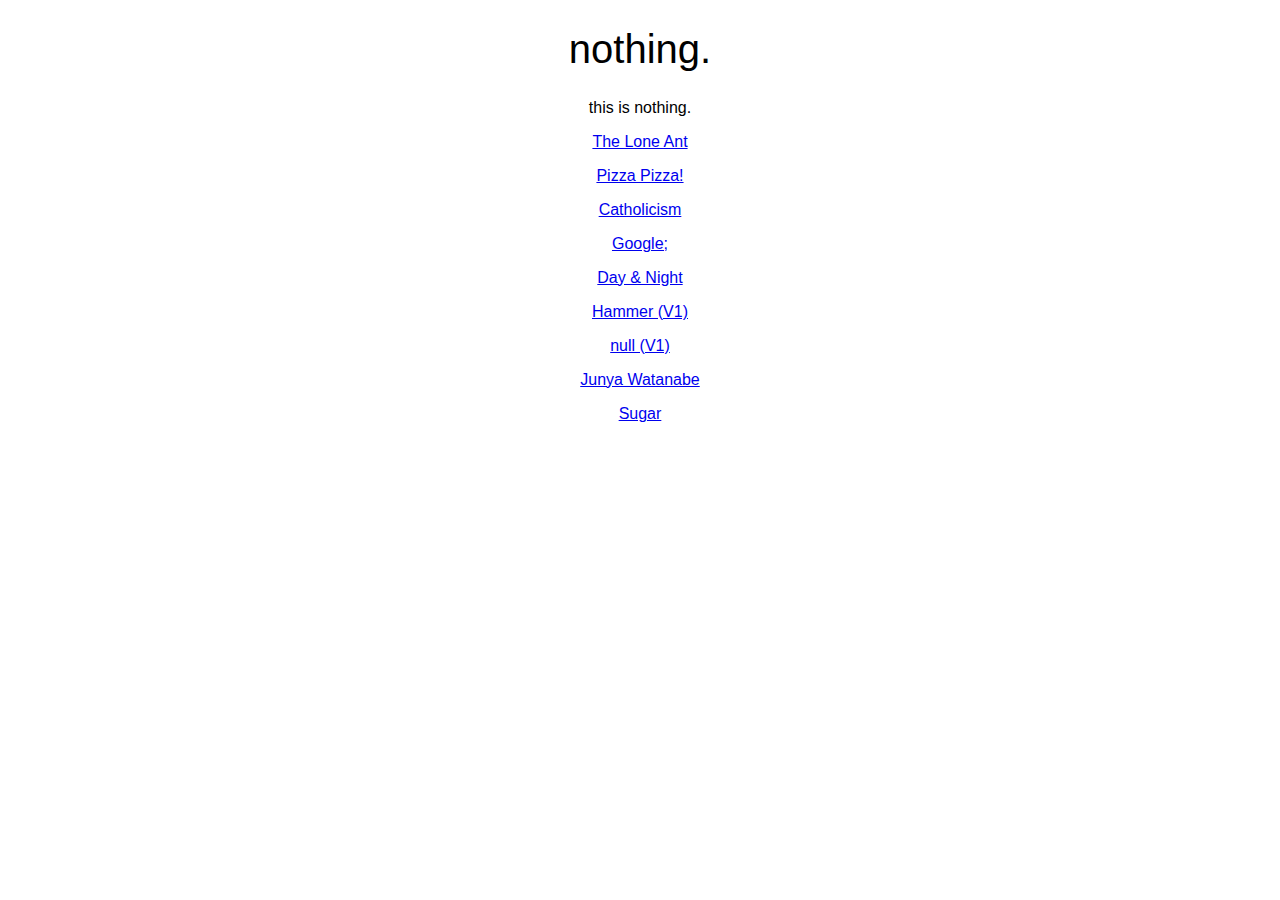
==== index.html @ 5a87052a "Update index.html" ====
<!DOCTYPE html>
<html lang="en">
<head>
    <meta charset="UTF-8">
    <title>this is nothing.</title>
    <link rel="stylesheet" href="styles.css">
</head>
<body>
    <h1>nothing.</h1>
    <p>this is nothing.</p>
    <p>
        <a href="article1.html">The Lone Ant</a>
    </p>
    <p>
        <a href="article2.html">Pizza Pizza!</a>
    </p>
    <p>
        <a href="article3.html">Catholicism</a>
    </p>
    <p>
        <a href="article4.html">Google;</a>
    </p>
    <p>
        <a href="article5.html">Day & Night</a>
    </p>
    <p>
        <a href="article6.html">Hammer (V1)</a>
    </p>
    <p>
        <a href="article7.html">null (V1)</a>
    </p>
    <p>
        <a href="article8.html">Junya Watanabe</a>
    </p>
    <p>
        <a href="article9.html">Sugar</a>
    </p>
</body>
</html>
---- styles.css ----
/* Center all text and use Helvetica Neue font */
body {
    font-family: 'Helvetica Neue', Helvetica, Arial, sans-serif;
    text-align: center;
}

/* Make headings bold */
h1, h2, h3, h4, h5, h6 {
    font-weight: normal;
    font-size: 40px;
}

/* Center images and videos */
img, video {
    display: block;
    margin-left: auto;
    margin-right: auto;
}
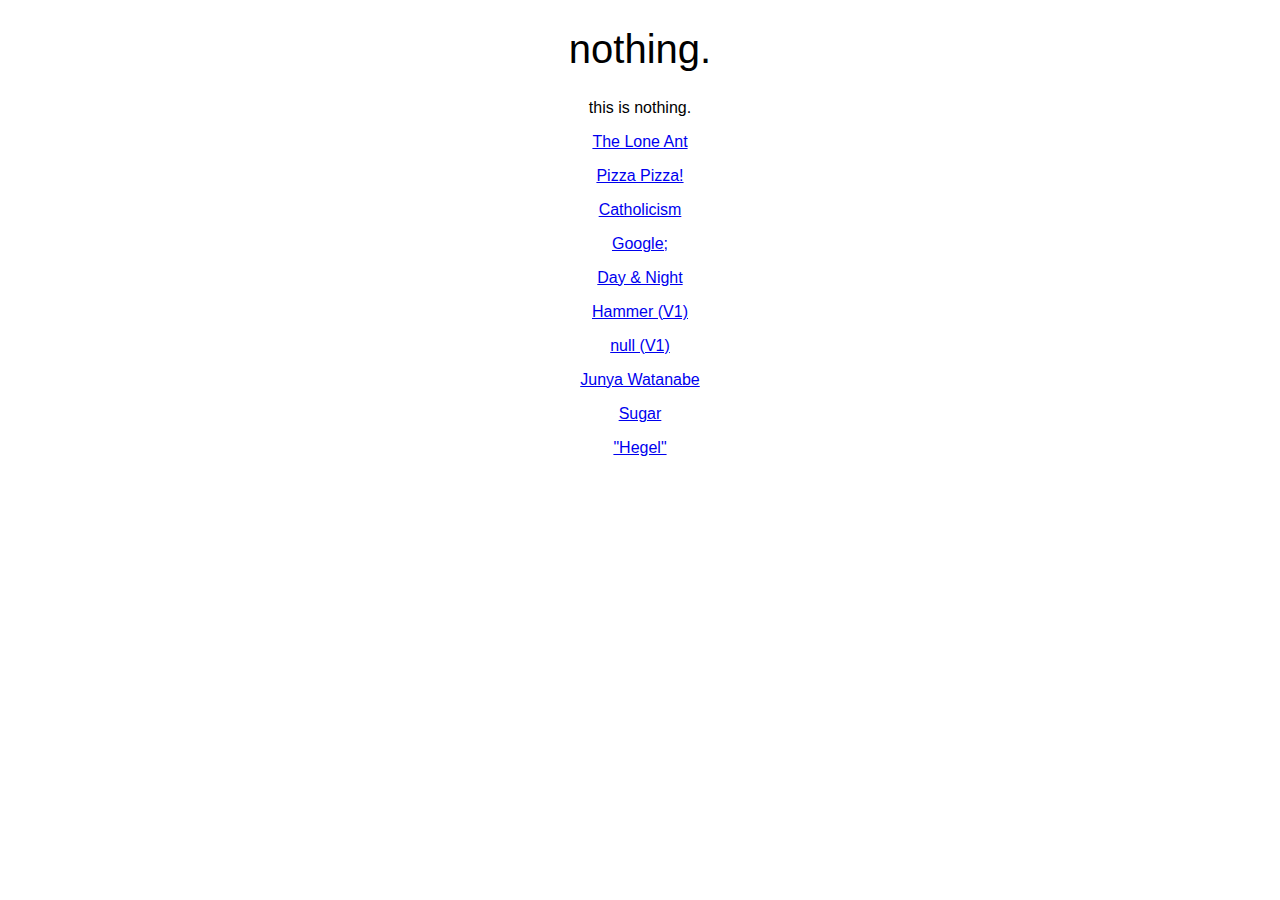
==== commit 0a767b5e: "Update index.html" ====
--- a/index.html
+++ b/index.html
@@ -35,5 +35,8 @@
     <p>
         <a href="article9.html">Sugar</a>
     </p>
+    <p>
+        <a href="article10.html">"Hegel"</a>
+    </p>
 </body>
 </html>
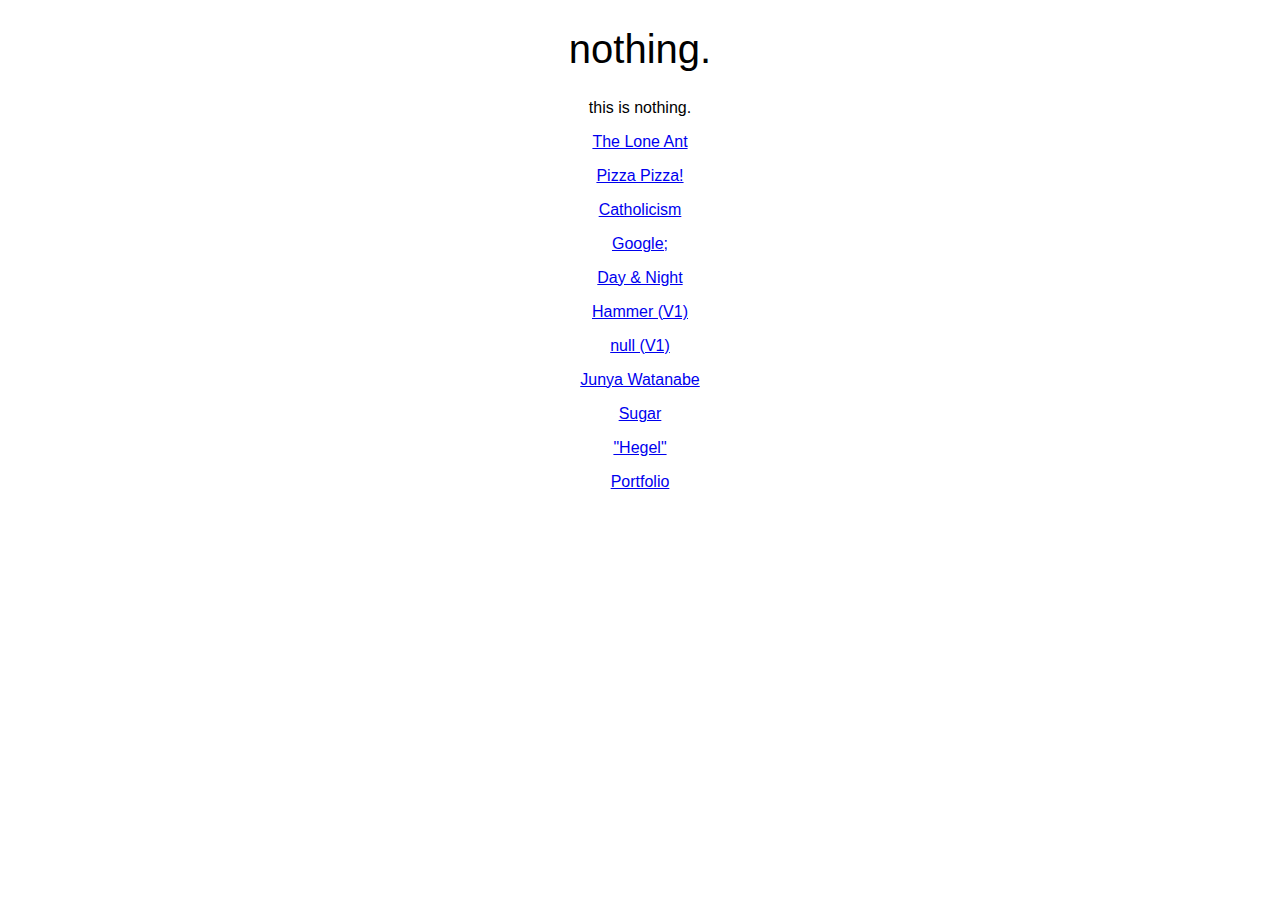
==== commit a7aebc74: "Update index.html" ====
--- a/index.html
+++ b/index.html
@@ -38,5 +38,8 @@
     <p>
         <a href="article10.html">"Hegel"</a>
     </p>
+    <p>
+        <a href="article11.html">Portfolio</a>
+    </p>
 </body>
 </html>
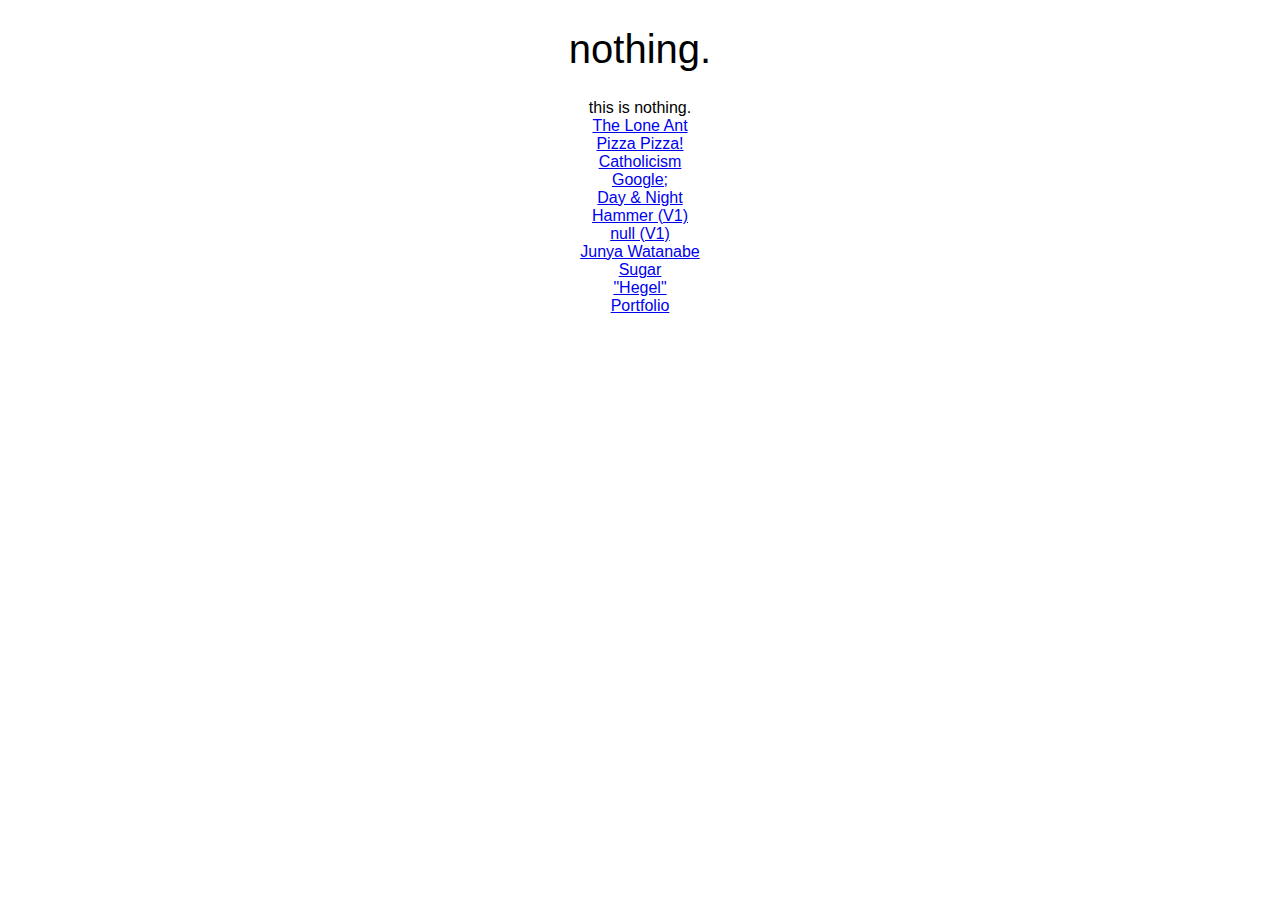
==== commit 0a703347: "Update index.html" ====
--- a/index.html
+++ b/index.html
@@ -11,33 +11,43 @@
     <p>
         <a href="article1.html">The Lone Ant</a>
     </p>
+    <p></p>
     <p>
         <a href="article2.html">Pizza Pizza!</a>
     </p>
+    <p></p>
     <p>
         <a href="article3.html">Catholicism</a>
     </p>
+    <p></p>
     <p>
         <a href="article4.html">Google;</a>
     </p>
+    <p></p>
     <p>
         <a href="article5.html">Day & Night</a>
     </p>
+    <p></p>
     <p>
         <a href="article6.html">Hammer (V1)</a>
     </p>
+    <p></p>
     <p>
         <a href="article7.html">null (V1)</a>
     </p>
+    <p></p>
     <p>
         <a href="article8.html">Junya Watanabe</a>
     </p>
+    <p></p>
     <p>
         <a href="article9.html">Sugar</a>
     </p>
+    <p></p>
     <p>
         <a href="article10.html">"Hegel"</a>
     </p>
+    <p></p>
     <p>
         <a href="article11.html">Portfolio</a>
     </p>
--- a/styles.css
+++ b/styles.css
@@ -10,6 +10,11 @@
     font-size: 40px;
 }
 
+p {
+    text-align: center;
+    margin: auto;
+}
+
 /* Center images and videos */
 img, video {
     display: block;
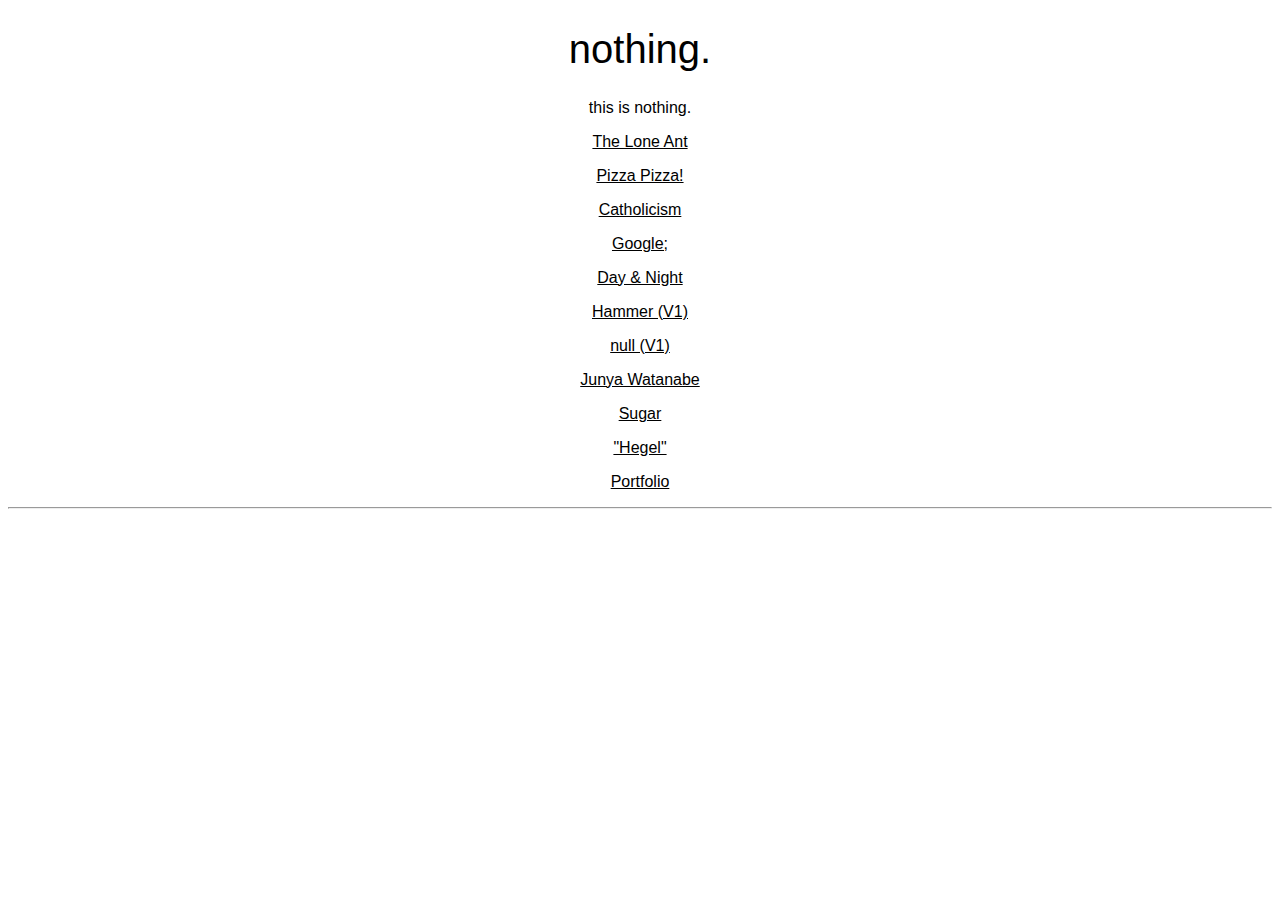
==== commit 1e530deb: "Update index.html" ====
--- a/index.html
+++ b/index.html
@@ -8,48 +8,70 @@
 <body>
     <h1>nothing.</h1>
     <p>this is nothing.</p>
+    
     <p>
         <a href="article1.html">The Lone Ant</a>
     </p>
-    <p></p>
+    
+    <p> </p>
+    
     <p>
         <a href="article2.html">Pizza Pizza!</a>
     </p>
-    <p></p>
+    
+    <p> </p>
+    
     <p>
         <a href="article3.html">Catholicism</a>
     </p>
-    <p></p>
+    
+    <p> </p>
+    
     <p>
         <a href="article4.html">Google;</a>
     </p>
-    <p></p>
+    
+    <p> </p>
+    
     <p>
         <a href="article5.html">Day & Night</a>
     </p>
-    <p></p>
+    
+    <p> </p>
+    
     <p>
         <a href="article6.html">Hammer (V1)</a>
     </p>
-    <p></p>
+    
+    <p> </p>
+    
     <p>
         <a href="article7.html">null (V1)</a>
     </p>
-    <p></p>
+    
+    <p> </p>
+    
     <p>
         <a href="article8.html">Junya Watanabe</a>
     </p>
-    <p></p>
+    
+    <p> </p>
+    
     <p>
         <a href="article9.html">Sugar</a>
     </p>
-    <p></p>
+    
+    <p> </p>
+    
     <p>
         <a href="article10.html">"Hegel"</a>
     </p>
-    <p></p>
+    
+    <p> </p>
+    
     <p>
         <a href="article11.html">Portfolio</a>
     </p>
+    <hr />
 </body>
 </html>
--- a/styles.css
+++ b/styles.css
@@ -10,14 +10,25 @@
     font-size: 40px;
 }
 
-p {
-    text-align: center;
-    margin: auto;
-}
-
 /* Center images and videos */
 img, video {
     display: block;
     margin-left: auto;
     margin-right: auto;
 }
+
+a { 
+    color: inherit; 
+} 
+
+a:hover {
+    color:#808080; 
+    text-decoration:none; 
+    cursor:pointer;  
+}
+
+a:visited {
+    color:#301934; 
+    text-decoration:none; 
+    cursor:pointer; 
+}
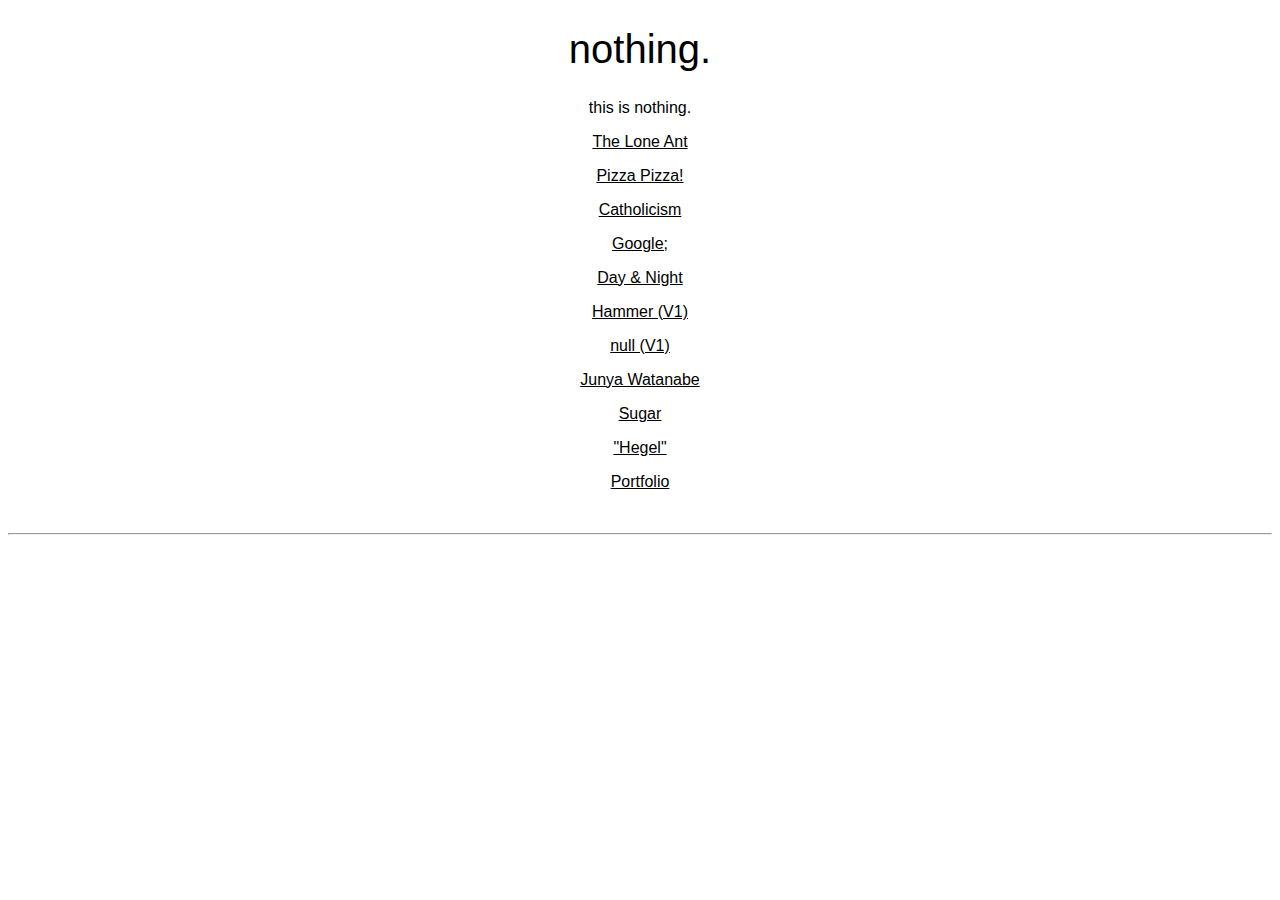
==== commit c7e51dbc: "Update index.html" ====
--- a/index.html
+++ b/index.html
@@ -72,6 +72,7 @@
     <p>
         <a href="article11.html">Portfolio</a>
     </p>
-    <hr />
+    <br>
+    <hr>
 </body>
 </html>
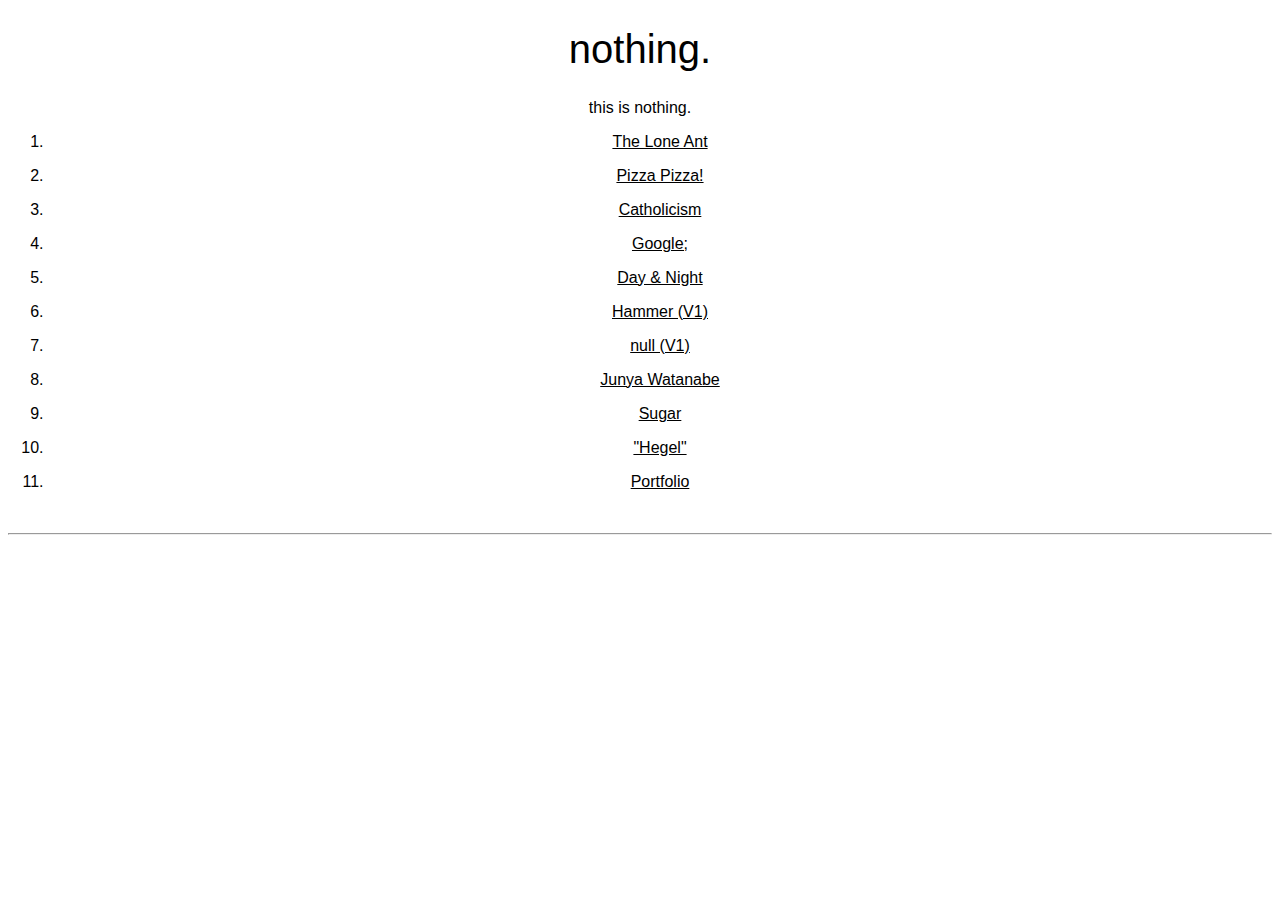
==== commit 3f3eb744: "Update index.html" ====
--- a/index.html
+++ b/index.html
@@ -6,72 +6,70 @@
     <link rel="stylesheet" href="styles.css">
 </head>
 <body>
-    <h1>nothing.</h1>
-    <p>this is nothing.</p>
-    
-    <p>
-        <a href="article1.html">The Lone Ant</a>
-    </p>
-    
-    <p> </p>
-    
-    <p>
-        <a href="article2.html">Pizza Pizza!</a>
-    </p>
-    
-    <p> </p>
-    
-    <p>
-        <a href="article3.html">Catholicism</a>
-    </p>
-    
-    <p> </p>
-    
-    <p>
-        <a href="article4.html">Google;</a>
-    </p>
-    
-    <p> </p>
-    
-    <p>
-        <a href="article5.html">Day & Night</a>
-    </p>
-    
-    <p> </p>
-    
-    <p>
-        <a href="article6.html">Hammer (V1)</a>
-    </p>
-    
-    <p> </p>
-    
-    <p>
-        <a href="article7.html">null (V1)</a>
-    </p>
-    
-    <p> </p>
-    
-    <p>
-        <a href="article8.html">Junya Watanabe</a>
-    </p>
-    
-    <p> </p>
-    
-    <p>
-        <a href="article9.html">Sugar</a>
-    </p>
-    
-    <p> </p>
-    
-    <p>
-        <a href="article10.html">"Hegel"</a>
-    </p>
-    
-    <p> </p>
-    
-    <p>
-        <a href="article11.html">Portfolio</a>
-    </p>
+    <div>
+        <h1>nothing.</h1>
+        <p>this is nothing.</p>
+    </div>
+
+    <div>
+        <ol>
+            <li>
+                <p>
+                    <a href="article1.html">The Lone Ant</a>
+                </p>
+            </li>
+            <li>
+                <p>
+                    <a href="article2.html">Pizza Pizza!</a>
+                </p>
+            </li>
+            <li>
+                <p>
+                    <a href="article3.html">Catholicism</a>
+                </p>
+            </li>
+            <li>
+                <p>
+                    <a href="article4.html">Google;</a>
+                </p>
+            </li>
+            <li>
+                <p>
+                    <a href="article5.html">Day & Night</a>
+                </p>
+            </li>
+            <li>
+                <p>
+                    <a href="article6.html">Hammer (V1)</a>
+                </p>
+            </li>
+            <li>
+                <p>
+                    <a href="article7.html">null (V1)</a>
+                </p>
+            </li>
+            <li>
+                <p>
+                    <a href="article8.html">Junya Watanabe</a>
+                </p>
+            </li>
+            <li>
+                <p>
+                    <a href="article9.html">Sugar</a>
+                </p>
+            </li>
+            <li>
+                <p>
+                    <a href="article10.html">"Hegel"</a>
+                </p>
+            </li>
+            <li>
+                <p>
+                    <a href="article11.html">Portfolio</a>
+                </p>
+            </li>
+        </ol>
+    </div>
     <br>
     <hr>
 </body>
